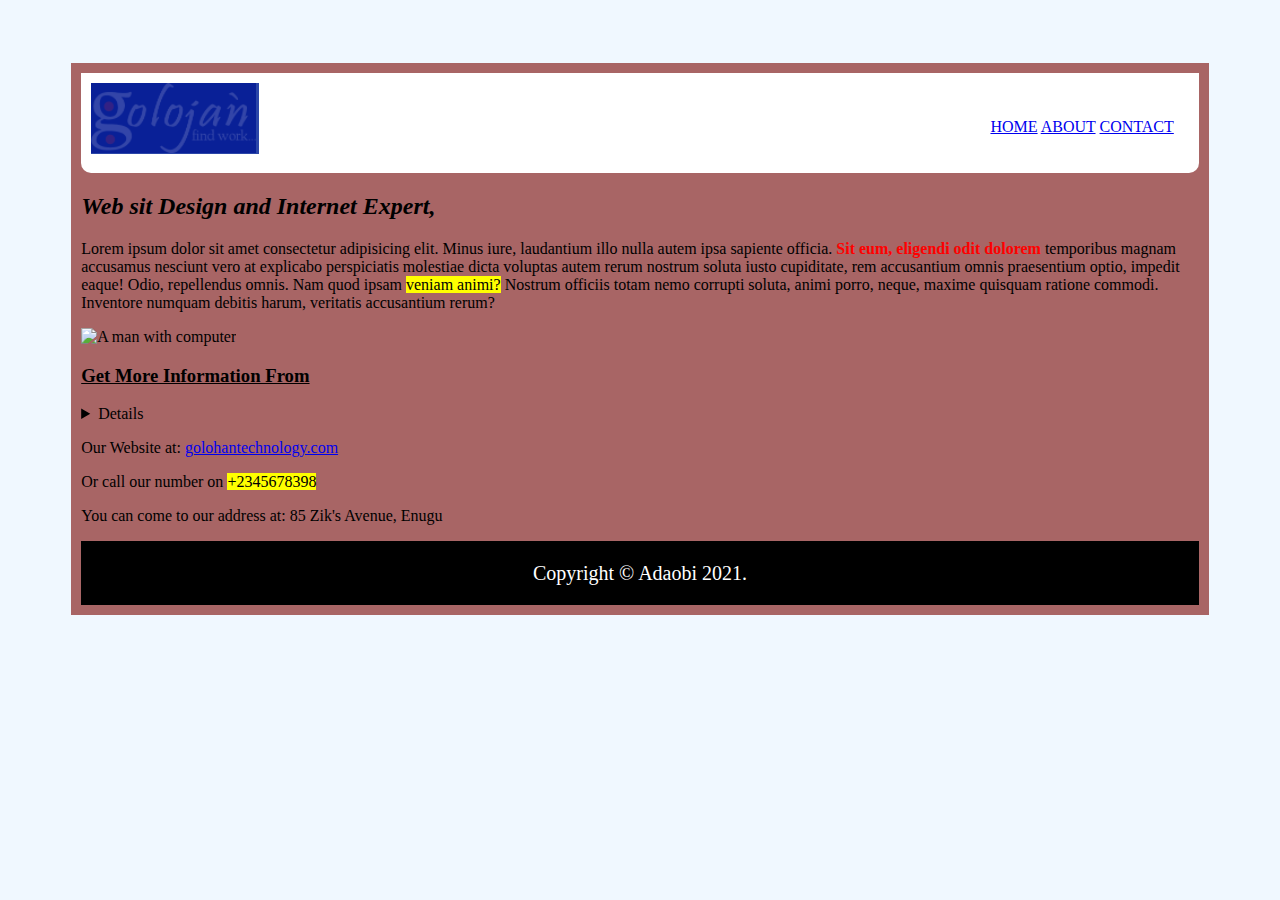
==== aboutus.html @ 8761a0b0 "images" ====
<!DOCTYPE html>
<html lang="en">
<head>
    <meta charset="UTF-8">
    <meta http-equiv="X-UA-Compatible" content="IE=edge">
    <meta name="viewport" content="width=device-width, initial-scale=1.0">
    <link rel="stylesheet" href="style.css">
    <title>Document</title>
</head>
<body>
    <div id="container">
        <div class="header">
            <div class="logo">
                <a href="index.html"><img src="images/Capture.PNG" alt="Adapage logo"></a>
            </div>
            
            <nav class="links">
                <a href="index.html">HOME</a>
                <a href="aboutus.html">ABOUT</a>
                <a href="contact.html" target="_blank">CONTACT</a>
            </nav>
        </div>

        <div class="about">
            <div class="left">
                <h2><i>Web sit Design and Internet Expert,</i></b></h2>
                
                <p>
                    Lorem ipsum dolor sit amet consectetur adipisicing elit. Minus iure, laudantium illo nulla autem ipsa sapiente officia. <span style="color:red; font-weight: bold;">Sit eum, eligendi odit dolorem</span> temporibus magnam accusamus nesciunt vero at explicabo perspiciatis molestiae dicta voluptas autem rerum nostrum soluta iusto cupiditate, rem accusantium omnis praesentium optio, impedit eaque! Odio, repellendus omnis. Nam quod ipsam <mark>veniam animi?</mark> Nostrum officiis totam nemo corrupti soluta, animi porro, neque, maxime quisquam ratione commodi. Inventore numquam debitis harum, veritatis accusantium rerum?
                </p>
            </div> 
            <div class="right">
                <div>
                    <image scr="images/sofwareimage.jpg"alt="A man with computer">
                </div>
                <h3><u>Get More Information From</u></h3>
                <details>
                <p><h3><small><i>software Design,E commerence,cyberlinks,we are on solar installation/Energy,CCTV Camera,Surveillance &installation,Robtics Design/Programming,Flutter/dart-Andriod/ios etc</small></i>></h3>
                    </p>
                    </details>
           
                <p>Our Website at: <a href="https://golojan.net/our-term golojan.net" target="_blank">golohantechnology.com</a></p>
                <p>Or call our number on <mark>+2345678398</mark></p>
                <p>You can come to our address at: 85 Zik's Avenue, Enugu</p>
            </div>
        </div>

        <div id="footer">
            <p>Copyright &copy; Adaobi 2021.</p>
        </div>
    </div>
</body>
</html>
---- style.css ----
body{
    background-color: aliceblue;
}

#container{
    background-color: #a86565;
    margin: 5%;
    font-size: 16px;
    padding: 10px;
}

.header{
    background-color: #ffffff;
    min-height: 100px;
    border-bottom-left-radius: 10px;
    border-bottom-right-radius: 10px;
}

.logo{
    float: left;
    padding: 10px 0 0 10px;
}

.links{
    float: right;
    padding: 45px 25px 0 0;
}
.links li{
    display:inline;
    padding-right: 10px;
}

.body{
    display: flex;
}

.banner img{
    height: 450px;
    width: 100%;
    margin-top: 10px;
}

.side{
    background-color: #eaeaea;
    width: 30%;
    box-sizing: border-box;
    padding: 10px;
}
.image img{
    width: 100%;
    height: 250px;
}

.content{
    width: 70%;
    height: auto;
    box-sizing: border-box;
    padding: 10px;
}

#footer{
    min-height: 50px;
    background-color: #000000;
    color: #ffffff;
    width: 100%;
    bottom: 0;
    font-size: 20px;
    text-align: center;
    padding: 0.1px 0 0.1px 0;
    margin-top: 10px;
}
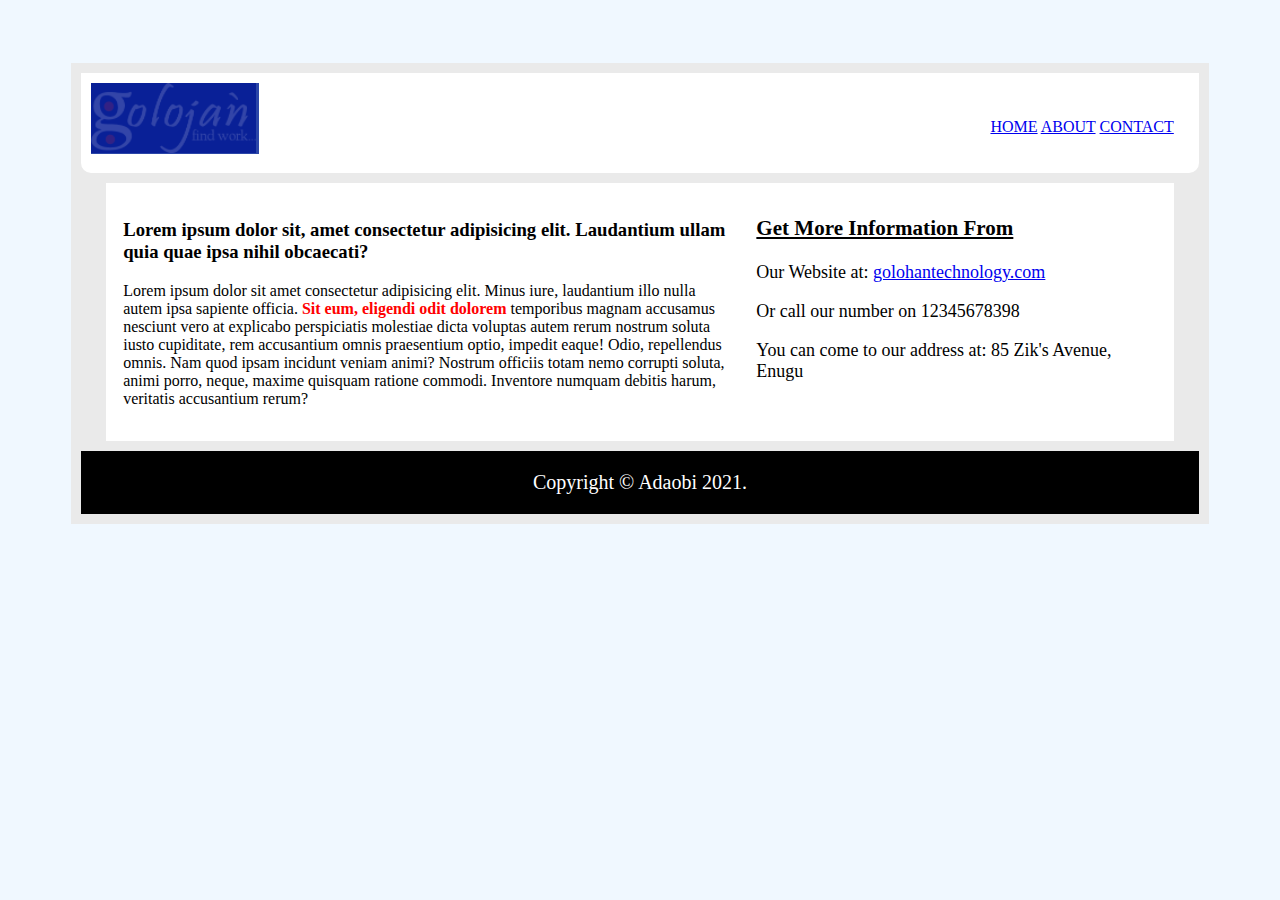
==== commit e95a610a: "added everything" ====
--- a/aboutus.html
+++ b/aboutus.html
@@ -23,24 +23,16 @@
 
         <div class="about">
             <div class="left">
-                <h2><i>Web sit Design and Internet Expert,</i></b></h2>
-                
+                <h3>Lorem ipsum dolor sit, amet consectetur adipisicing elit. Laudantium ullam quia quae ipsa nihil obcaecati?</h3>
                 <p>
-                    Lorem ipsum dolor sit amet consectetur adipisicing elit. Minus iure, laudantium illo nulla autem ipsa sapiente officia. <span style="color:red; font-weight: bold;">Sit eum, eligendi odit dolorem</span> temporibus magnam accusamus nesciunt vero at explicabo perspiciatis molestiae dicta voluptas autem rerum nostrum soluta iusto cupiditate, rem accusantium omnis praesentium optio, impedit eaque! Odio, repellendus omnis. Nam quod ipsam <mark>veniam animi?</mark> Nostrum officiis totam nemo corrupti soluta, animi porro, neque, maxime quisquam ratione commodi. Inventore numquam debitis harum, veritatis accusantium rerum?
+                    Lorem ipsum dolor sit amet consectetur adipisicing elit. Minus iure, laudantium illo nulla autem ipsa sapiente officia. <span style="color:red; font-weight: bold;">Sit eum, eligendi odit dolorem</span> temporibus magnam accusamus nesciunt vero at explicabo perspiciatis molestiae dicta voluptas autem rerum nostrum soluta iusto cupiditate, rem accusantium omnis praesentium optio, impedit eaque! Odio, repellendus omnis. Nam quod ipsam incidunt veniam animi? Nostrum officiis totam nemo corrupti soluta, animi porro, neque, maxime quisquam ratione commodi. Inventore numquam debitis harum, veritatis accusantium rerum?
                 </p>
-            </div> 
+            </div>
+
             <div class="right">
-                <div>
-                    <image scr="images/sofwareimage.jpg"alt="A man with computer">
-                </div>
                 <h3><u>Get More Information From</u></h3>
-                <details>
-                <p><h3><small><i>software Design,E commerence,cyberlinks,we are on solar installation/Energy,CCTV Camera,Surveillance &installation,Robtics Design/Programming,Flutter/dart-Andriod/ios etc</small></i>></h3>
-                    </p>
-                    </details>
-           
-                <p>Our Website at: <a href="https://golojan.net/our-term golojan.net" target="_blank">golohantechnology.com</a></p>
-                <p>Or call our number on <mark>+2345678398</mark></p>
+                <p>Our Website at: <a href="https://golohantechnology.com" target="_blank">golohantechnology.com</a></p>
+                <p>Or call our number on 12345678398</p>
                 <p>You can come to our address at: 85 Zik's Avenue, Enugu</p>
             </div>
         </div>
--- a/style.css
+++ b/style.css
@@ -2,8 +2,9 @@
     background-color: aliceblue;
 }
 
+/*HEADER SECTION*/
 #container{
-    background-color: #a86565;
+    background-color: #eaeaea;
     margin: 5%;
     font-size: 16px;
     padding: 10px;
@@ -25,11 +26,8 @@
     float: right;
     padding: 45px 25px 0 0;
 }
-.links li{
-    display:inline;
-    padding-right: 10px;
-}
 
+/*HOMEPAGE SECTION*/
 .body{
     display: flex;
 }
@@ -41,7 +39,7 @@
 }
 
 .side{
-    background-color: #eaeaea;
+    background-color: #ffffff;
     width: 30%;
     box-sizing: border-box;
     padding: 10px;
@@ -58,6 +56,36 @@
     padding: 10px;
 }
 
+/*CONTACT SECTION*/
+.contact{
+    border: 2px solid #ffffff;
+    background-color: #ffffff;
+    width: 60%;
+    margin: 10px auto;
+    padding: 10px;
+}
+
+/*ABOUT US SECTION*/
+.about{
+    display: flex;
+    border: 2px solid #ffffff;
+    background-color: #ffffff;
+    margin: 10px 25px;
+}
+.left{
+    box-sizing: border-box;
+    width: 60%;
+    padding: 15px;
+    text-align: left;
+}
+.right{
+    box-sizing: border-box;
+    width: 40%;
+    padding: 10px;
+    font-size: 18px;
+}
+
+/*FOOTER SECTION*/
 #footer{
     min-height: 50px;
     background-color: #000000;
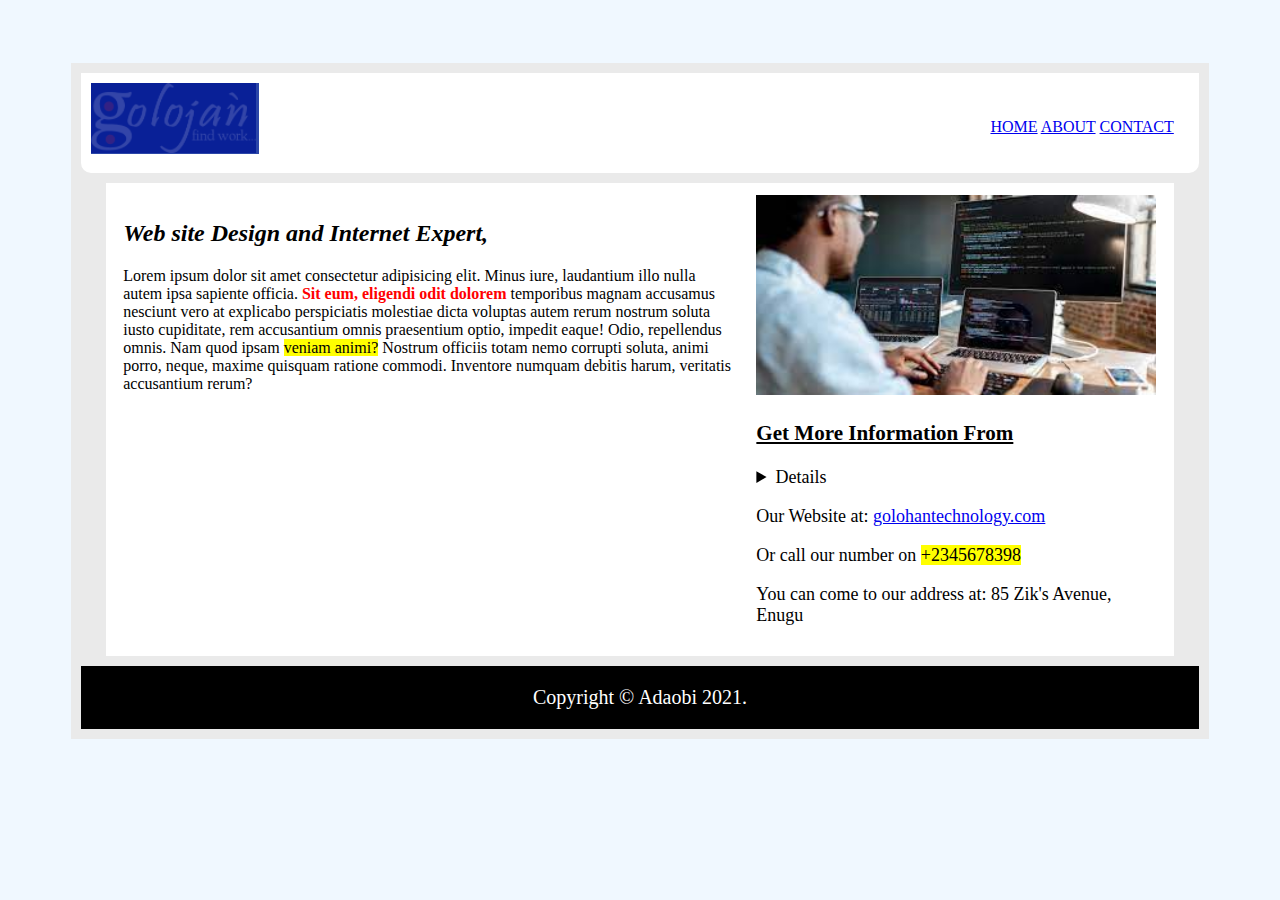
==== commit 0e470871: "new image" ====
--- a/aboutus.html
+++ b/aboutus.html
@@ -1,5 +1,6 @@
 <!DOCTYPE html>
 <html lang="en">
+
 <head>
     <meta charset="UTF-8">
     <meta http-equiv="X-UA-Compatible" content="IE=edge">
@@ -7,13 +8,14 @@
     <link rel="stylesheet" href="style.css">
     <title>Document</title>
 </head>
+
 <body>
     <div id="container">
         <div class="header">
             <div class="logo">
                 <a href="index.html"><img src="images/Capture.PNG" alt="Adapage logo"></a>
             </div>
-            
+
             <nav class="links">
                 <a href="index.html">HOME</a>
                 <a href="aboutus.html">ABOUT</a>
@@ -23,16 +25,34 @@
 
         <div class="about">
             <div class="left">
-                <h3>Lorem ipsum dolor sit, amet consectetur adipisicing elit. Laudantium ullam quia quae ipsa nihil obcaecati?</h3>
+                <h2><i>Web site Design and Internet Expert,</i></b></h2>
+
                 <p>
-                    Lorem ipsum dolor sit amet consectetur adipisicing elit. Minus iure, laudantium illo nulla autem ipsa sapiente officia. <span style="color:red; font-weight: bold;">Sit eum, eligendi odit dolorem</span> temporibus magnam accusamus nesciunt vero at explicabo perspiciatis molestiae dicta voluptas autem rerum nostrum soluta iusto cupiditate, rem accusantium omnis praesentium optio, impedit eaque! Odio, repellendus omnis. Nam quod ipsam incidunt veniam animi? Nostrum officiis totam nemo corrupti soluta, animi porro, neque, maxime quisquam ratione commodi. Inventore numquam debitis harum, veritatis accusantium rerum?
+                    Lorem ipsum dolor sit amet consectetur adipisicing elit. Minus iure, laudantium illo nulla autem
+                    ipsa sapiente officia. <span style="color:red; font-weight: bold;">Sit eum, eligendi odit
+                        dolorem</span> temporibus magnam accusamus nesciunt vero at explicabo perspiciatis molestiae
+                    dicta voluptas autem rerum nostrum soluta iusto cupiditate, rem accusantium omnis praesentium optio,
+                    impedit eaque! Odio, repellendus omnis. Nam quod ipsam <mark>veniam animi?</mark> Nostrum officiis
+                    totam nemo corrupti soluta, animi porro, neque, maxime quisquam ratione commodi. Inventore numquam
+                    debitis harum, veritatis accusantium rerum?
                 </p>
             </div>
+            <div class="right">
+                <div class="picture">
+                    <img src="images/softwareimage.jpg" alt="A man with computer">
+                </div>
+                <h3><u>Get More Information From</u></h3>
+                <details>
+                    <p><h3><small><i>
+                                software Design,E commerence,cyberlinks,we are on solar installation/Energy,CCTV
+                                Camera,Surveillance &installation, Robtics Design/Programming,Flutter dart-Andriod/ios
+                                etc
+                            </i></small></h3></p>
+                </details>
 
-            <div class="right">
-                <h3><u>Get More Information From</u></h3>
-                <p>Our Website at: <a href="https://golohantechnology.com" target="_blank">golohantechnology.com</a></p>
-                <p>Or call our number on 12345678398</p>
+                <p>Our Website at: <a href="https://golojan.net/our-term golojan.net"
+                        target="_blank">golohantechnology.com</a></p>
+                <p>Or call our number on <mark>+2345678398</mark></p>
                 <p>You can come to our address at: 85 Zik's Avenue, Enugu</p>
             </div>
         </div>
@@ -42,4 +62,5 @@
         </div>
     </div>
 </body>
+
 </html>--- a/style.css
+++ b/style.css
@@ -84,6 +84,10 @@
     padding: 10px;
     font-size: 18px;
 }
+.picture img{
+    width: 400px;
+    height: 200px;
+}
 
 /*FOOTER SECTION*/
 #footer{
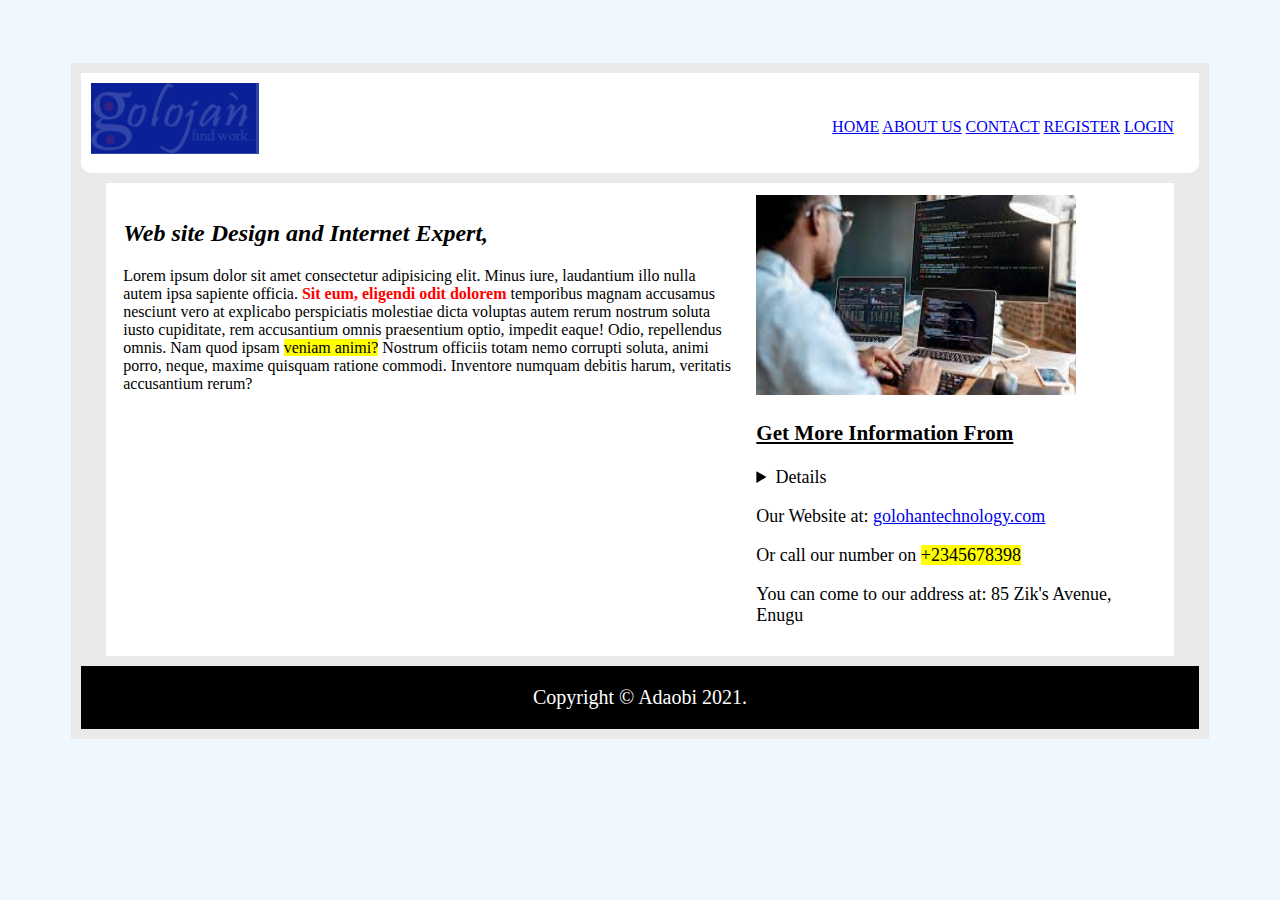
==== commit a71ae429: "added two new pages" ====
--- a/aboutus.html
+++ b/aboutus.html
@@ -6,7 +6,7 @@
     <meta http-equiv="X-UA-Compatible" content="IE=edge">
     <meta name="viewport" content="width=device-width, initial-scale=1.0">
     <link rel="stylesheet" href="style.css">
-    <title>Document</title>
+    <title>Contact Us</title>
 </head>
 
 <body>
@@ -18,8 +18,10 @@
 
             <nav class="links">
                 <a href="index.html">HOME</a>
-                <a href="aboutus.html">ABOUT</a>
-                <a href="contact.html" target="_blank">CONTACT</a>
+                <a href="aboutUs.html">ABOUT US</a>
+                <a href="contact.html">CONTACT</a>
+                <a href="register.html">REGISTER</a>
+                <a href="login.html">LOGIN</a>
             </nav>
         </div>
 
--- a/style.css
+++ b/style.css
@@ -56,7 +56,7 @@
     padding: 10px;
 }
 
-/*CONTACT SECTION*/
+/*CONTACT AND REGISTER SECTION*/
 .contact{
     border: 2px solid #ffffff;
     background-color: #ffffff;
@@ -64,7 +64,20 @@
     margin: 10px auto;
     padding: 10px;
 }
-
+.form{
+    width: 80%;
+    margin: 20px auto;
+}
+.form input{
+    
+    margin: 10px;
+    width: 45%;
+    height: 30px;
+}
+.form2{
+    width: 80%;
+    margin: 20px auto;
+}
 /*ABOUT US SECTION*/
 .about{
     display: flex;
@@ -85,7 +98,7 @@
     font-size: 18px;
 }
 .picture img{
-    width: 400px;
+    width: 320px;
     height: 200px;
 }
 
